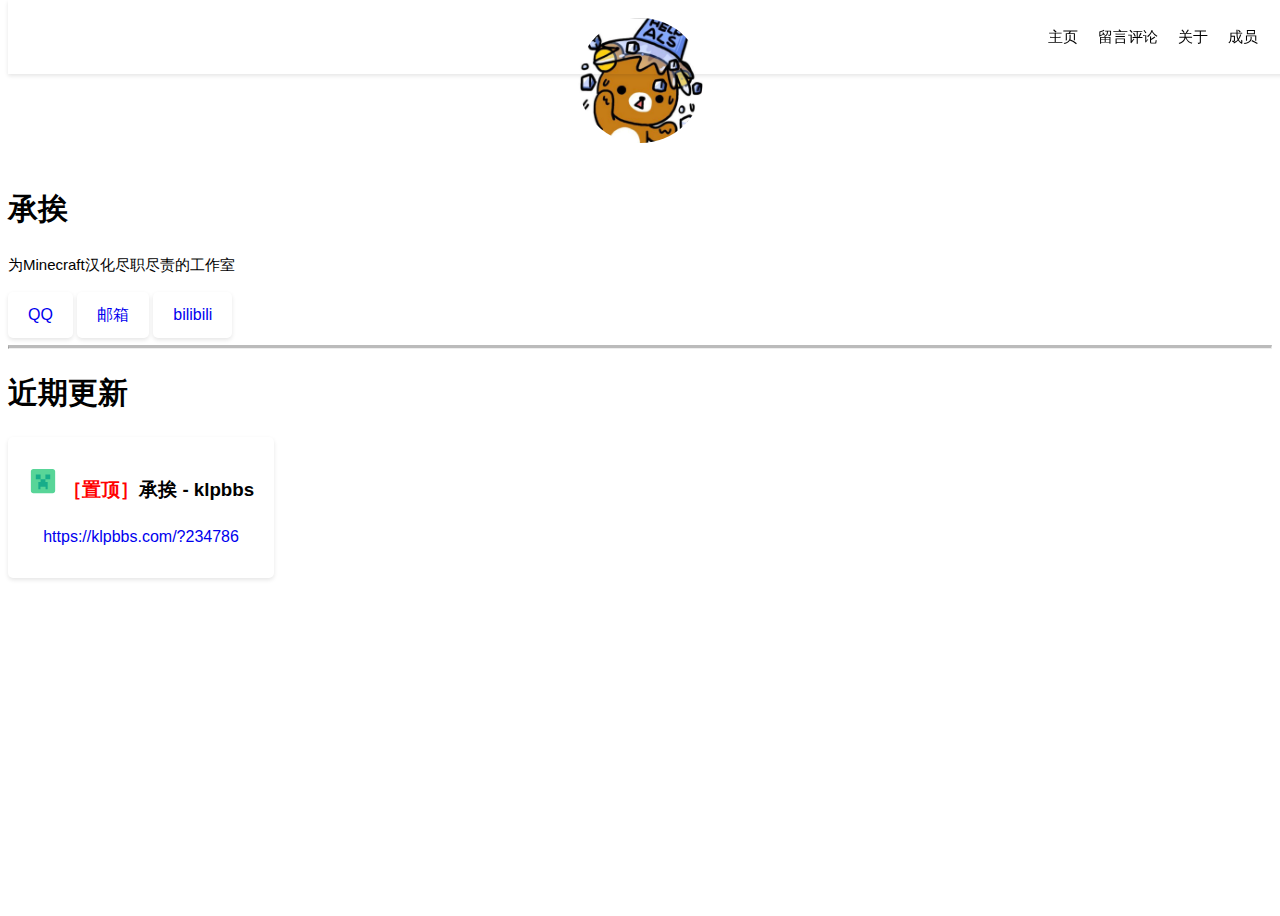
==== index.html @ a193c1d0 "更新 index.html" ====
<!DOCTYPE html>
<html lang="en">
  <head>
    <meta charset="UTF-8">
    <meta name="author" content="linexic@yeah.net">
    <meta name=description" content="承挨汉化组官网 - 一个为Minecraft汉化尽职尽责的工作室">
    <meta name=keywords" content="承挨,承挨汉化组,Minecraft汉化,chengai77a6b">
     <link rel="stylesheet" href="css/style.css">
     <link rel="stylesheet" href="css/nav.css">
     <script src="js/nav.js"></script>
    <link rel="icon" href="/img/chengai.jpg">
    <meta name="viewport" content="width=device-width, initial-scale=1.0">
    <title>承挨汉化(@chengai77a6b)</title>
  </head>
    
   <img style="border-radius: 50%;"
     alt="logo" 
     class="logo" 
     src="/logo.jpg" 
     width="125" height="125" />
  <div class="chengai">
    <h1>承挨</h1>
  <p>为Minecraft汉化尽职尽责的工作室</p>
   <nav class="navbar">
      <div class="nav-logo"></div>
  <ul class="nav-menu">
    <li><a href="/">主页</a></li>
    <li><a href="/comments.html">留言评论</a></li>
    <li><a href="/about.html">关于</a></li>
    <li><a href="/us.html">成员</a></li>
  </ul>
  <div class="nav-toggle" id="nav-toggle">
    <img width="35px" src="./img/daohang.svg" alr=""> 
  </div>
</nav>
 <li class="nav">
  <a 
  href="https://res.abeim.cn/api/qq/?qq=478761674" 
  target="_blank">
  QQ
  </a>
  </li>
<li class="nav">
  <a 
href="mailto:chengaihhz@yeah.net" 
target="_blank">
邮箱
</a>
</li>
<li class="nav">
  <a 
href="https://b23.tv/aKF3CVt" 
target="_blank">
bilibili
</a>
</li>
   
    <!--分隔线-->
<hr class="solid">

<h1>近期更新</h1>
<div class="nav">
<h3>
<img 
src="/img/klpbbs.svg" 
alt="苦力怕论坛"
width="30">
<span style="color:red;">
［置顶］</span>承挨 - klpbbs
</h3>
<a 
href="https://klpbbs.com/?234786" 
target="_blank">
https://klpbbs.com/?234786
</a>
<h3>
</div>
</body>
</html>
---- css/style.css ----
/* 实线边框 */
hr.solid {
  border-top: 3px solid #bbb;
}
footer {
    position: absolute;
    text-align: center;
    bottom: 0;
    width: 100%;
    padding: 10px;
 }
.nav, .div{
    display: inline-block;
    padding: 10px 20px;
    font-size: 16px;
    text-align: center;
    text-decoration: none;
    border-radius: 5px; /* 轻微的圆角 */
    box-shadow: 0 2px 4px rgba(0, 0, 0, 0.1); /* 轻微的阴影 */
} 
a {
	text-decoration: none;
	}
/*h1, p {
  text-align: center;
}*/

@media (min-width: 1024px) {
    /* .chengai {
    min-height: 100vh;
    display: flex;
    align-self: ;lign-items: center;
  }*/
  .logo {
  display: block;
  margin: 0 auto 2rem;
  padding: 10px 20px;
}

body {
/* 加载背景图 */
  min-height: 100vh;
  color: var(--color-text);
  background: var(--color-background);
  transition:
    color 0.5s,
    background-color 0.5s;
  line-height: 1.6;
  font-family:
    Inter,
    -apple-system,
    BlinkMacSystemFont,
    'Segoe UI',
    Roboto,
    Oxygen,
    Ubuntu,
    Cantarell,
    'Fira Sans',
    'Droid Sans',
    'Helvetica Neue',
    sans-serif;
  font-size: 15px;
  text-rendering: optimizeLegibility;
  -webkit-font-smoothing: antialiased;
  -moz-osx-font-smoothing: grayscale;
}
---- css/nav.css ----
/* {
  margin: 0;
  padding: 0;
  box-sizing: border-box;
}*/

.navbar {
position:fixed;
  box-shadow: 0 2px 4px rgba(0, 0, 0, 0.1); /* 轻微的阴影 */
  width: 100%;
  /* position: fixed; /固定定位 */
  top: 0;
  display: flex;
  justify-content: space-between;
  align-items: center;
  color: white;
  padding: 10px 20px;
  margin: 0;
  box-sizing: border-box;
}

.nav-menu {
  list-style: none;
  display: flex;
}

.nav-menu li {
  padding: 0 10px;
}

.nav-menu a {
  text-decoration: none;
  color: black;
  transition: color 0.3s ease;
}

.nav-menu a:hover {
  color: #f1c40f;
}

.nav-toggle {

  display: none;
  font-size: 24px;
  cursor: pointer;
}

@media (max-width: 768px) {
  .nav-menu {
    position: absolute;
    right: 0;
    top: 60px;
    background-color: #333;
    width: 100%;
    flex-direction: column;
    align-items: center;
    display: none;
  }

  .nav-menu.active {
    display: flex;
  }

  .nav-menu li {
    padding: 10px 
  }

  .nav-toggle {
    display: block;
  }
}
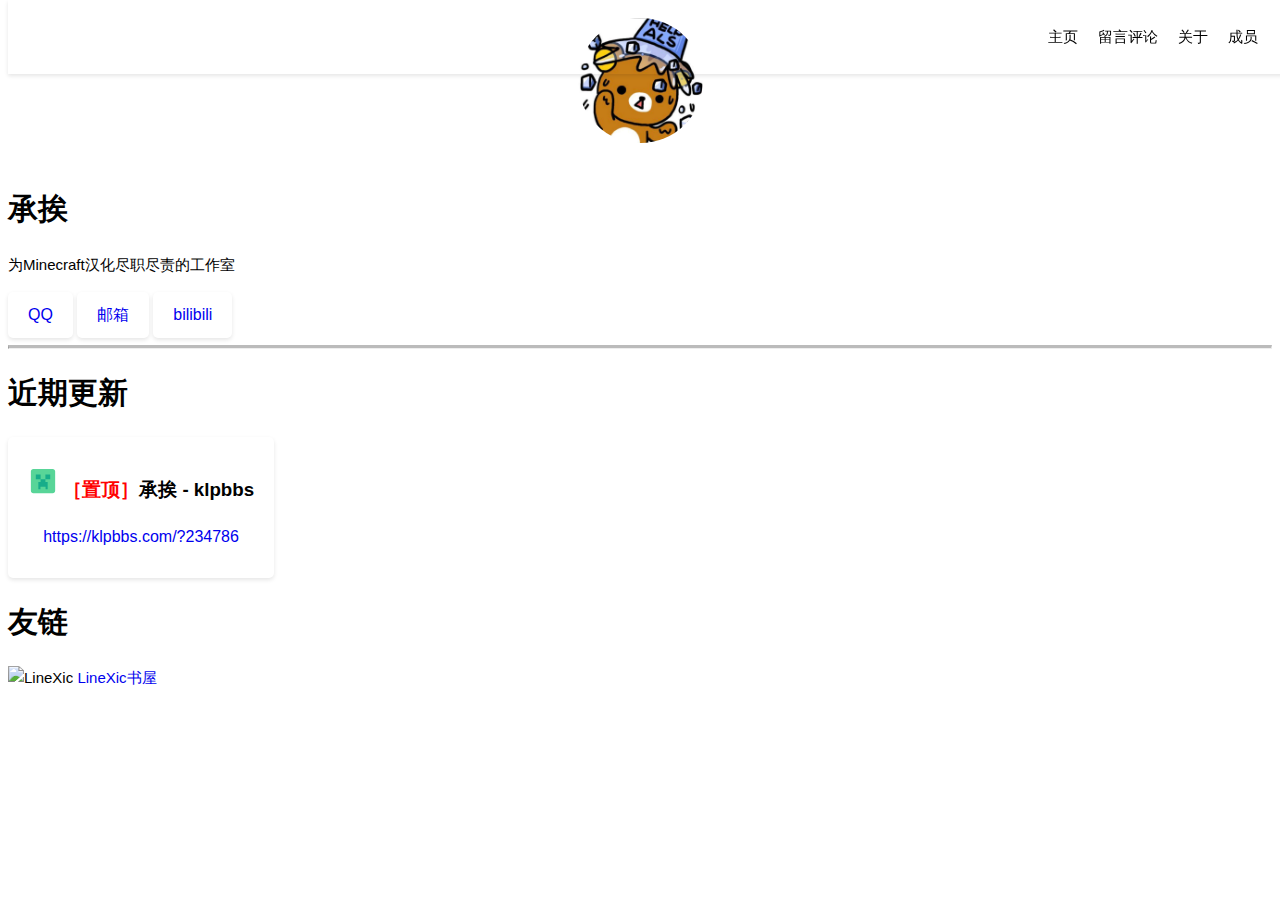
==== commit 1681039f: "更新 index.html" ====
--- a/index.html
+++ b/index.html
@@ -75,5 +75,11 @@
 </a>
 <h3>
 </div>
+<h1>友链</h1>
+<img 
+src="https://linexic.top/img/logo/logo.jpg" 
+alt="LineXic"
+width="30">
+<a href="https://linexic.top">LineXic书屋</a>
 </body>
 </html>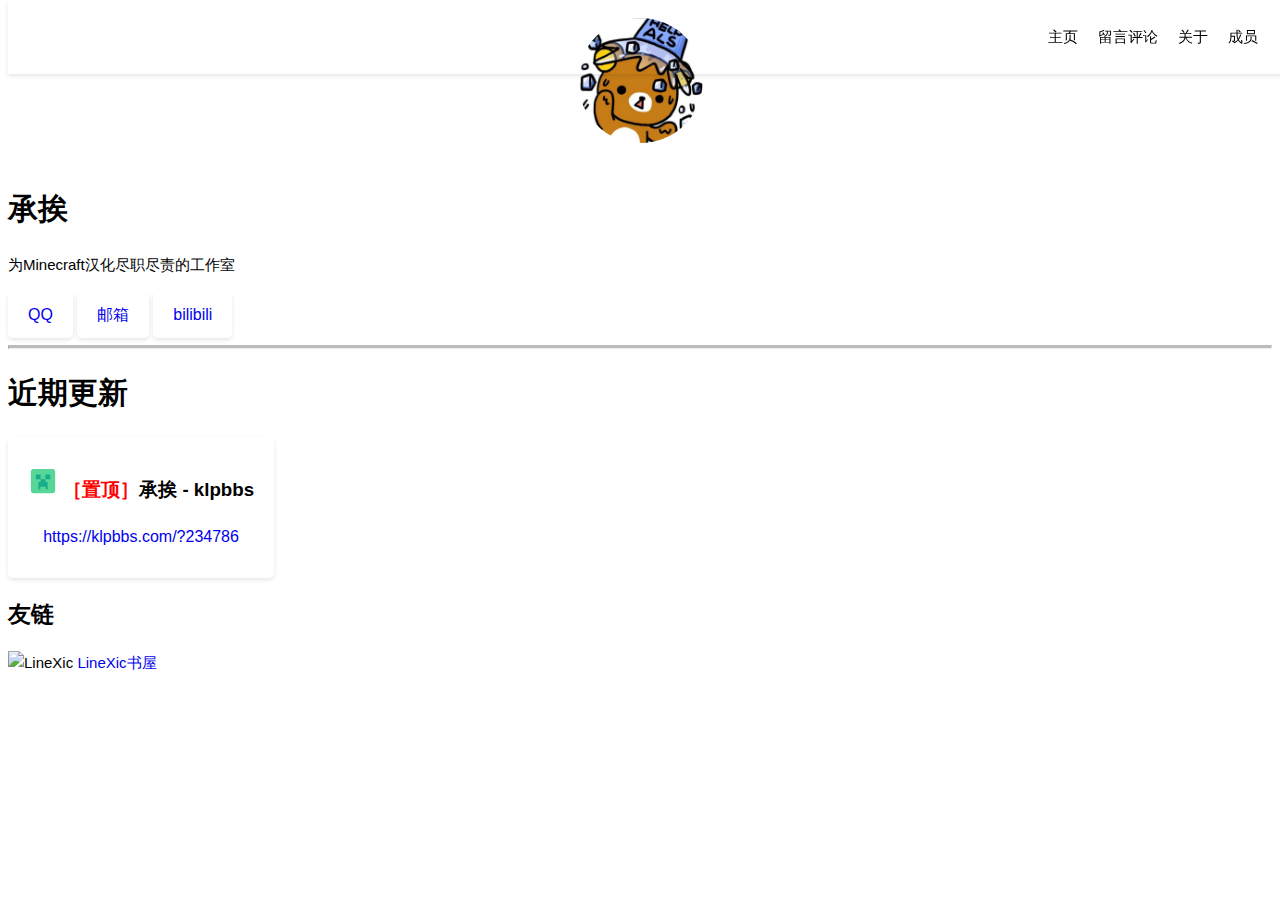
==== commit afee5b65: "更新 index.html" ====
--- a/index.html
+++ b/index.html
@@ -75,7 +75,7 @@
 </a>
 <h3>
 </div>
-<h1>友链</h1>
+<h2>友链</h2>
 <img 
 src="https://linexic.top/img/logo/logo.jpg" 
 alt="LineXic"
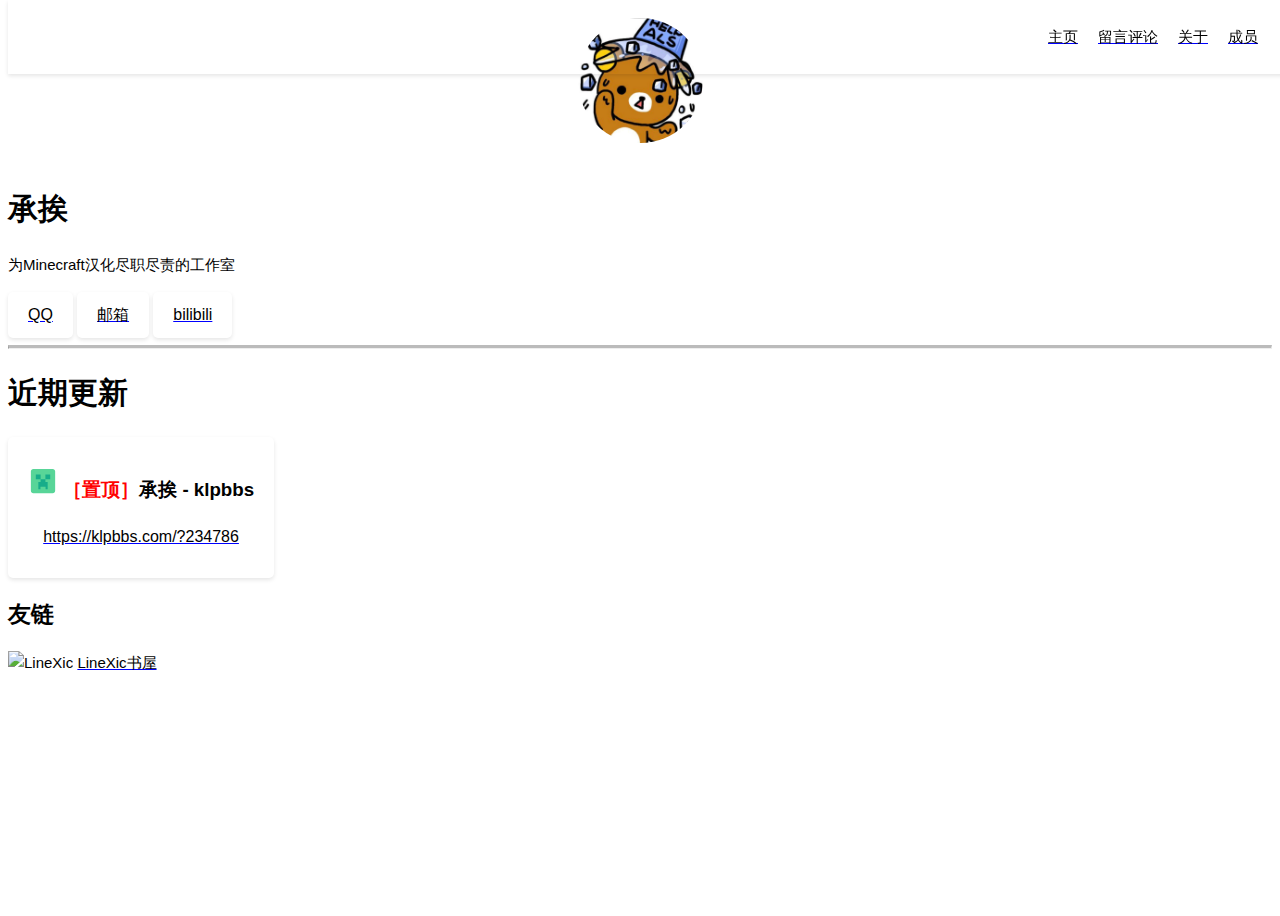
==== commit 80edede2: "更新 index.html" ====
--- a/index.html
+++ b/index.html
@@ -30,7 +30,10 @@
     <li><a href="/us.html">成员</a></li>
   </ul>
   <div class="nav-toggle" id="nav-toggle">
-    <img width="35px" src="./img/daohang.svg" alr=""> 
+    <img 
+width="35px" 
+src="./img/daohang.svg" 
+alr="导航"> 
   </div>
 </nav>
  <li class="nav">
--- a/css/style.css
+++ b/css/style.css
@@ -19,8 +19,10 @@
     box-shadow: 0 2px 4px rgba(0, 0, 0, 0.1); /* 轻微的阴影 */
 } 
 a {
-	text-decoration: none;
-	}
+  color: black;
+  text-decoration: underline;
+  text-decoration-color: blue;
+}
 /*h1, p {
   text-align: center;
 }*/
--- a/css/nav.css
+++ b/css/nav.css
@@ -24,17 +24,17 @@
   display: flex;
 }
 
-.nav-menu li {
+.nav-menu > li {
   padding: 0 10px;
 }
 
-.nav-menu a {
+.nav-menu > a {
   text-decoration: none;
   color: black;
   transition: color 0.3s ease;
 }
 
-.nav-menu a:hover {
+.nav-menu > a:hover {
   color: #f1c40f;
 }
 
@@ -61,7 +61,7 @@
     display: flex;
   }
 
-  .nav-menu li {
+  .nav-menu > li {
     padding: 10px 
   }
 
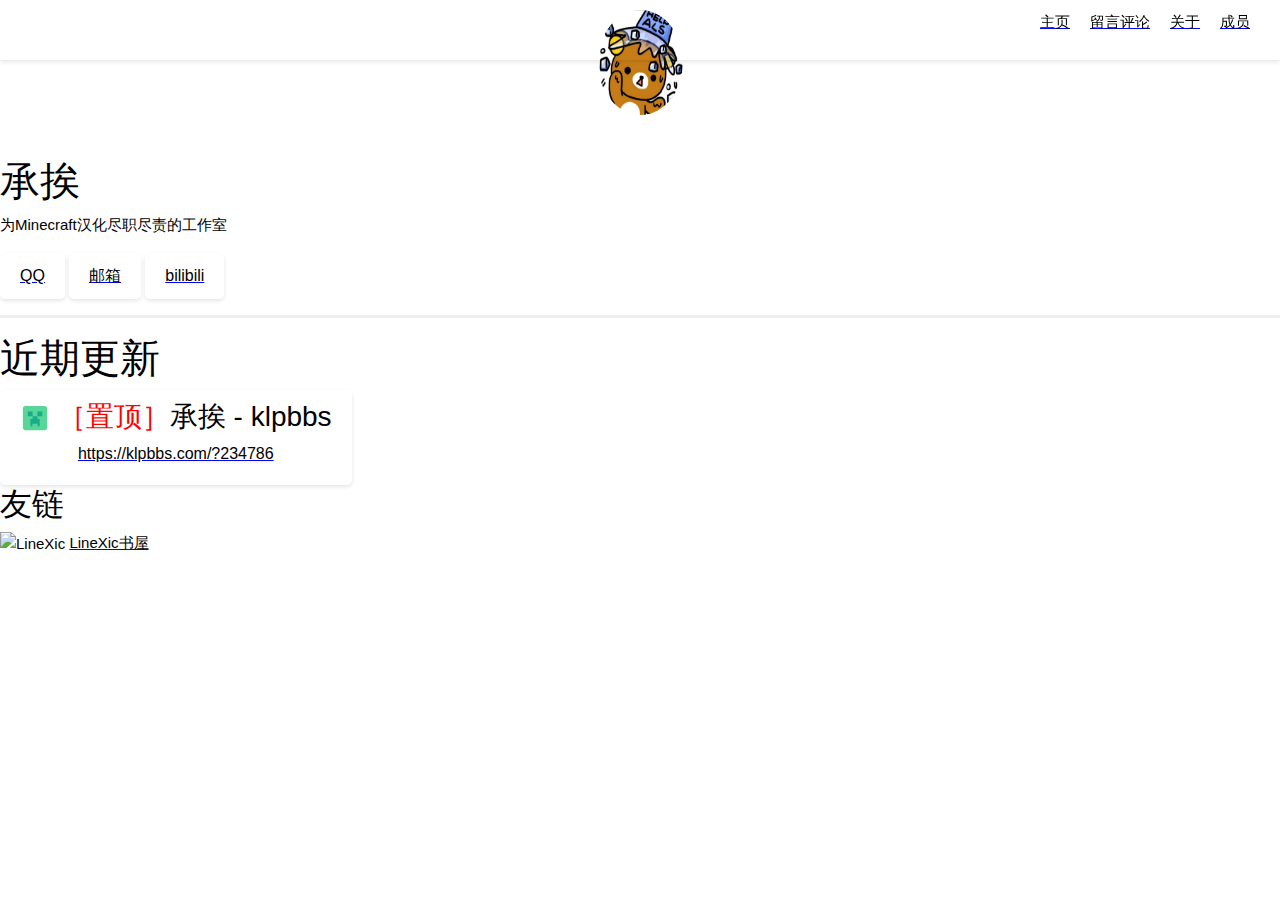
==== commit 48f60706: "更新 index.html" ====
--- a/index.html
+++ b/index.html
@@ -5,6 +5,7 @@
     <meta name="author" content="linexic@yeah.net">
     <meta name=description" content="承挨汉化组官网 - 一个为Minecraft汉化尽职尽责的工作室">
     <meta name=keywords" content="承挨,承挨汉化组,Minecraft汉化,chengai77a6b">
+     <link rel="stylesheet" type="text/css" href="https://cdn.jsdelivr.net/npm/bootstrap@5.3.0-alpha1/dist/css/bootstrap.min.css">
      <link rel="stylesheet" href="css/style.css">
      <link rel="stylesheet" href="css/nav.css">
      <script src="js/nav.js"></script>
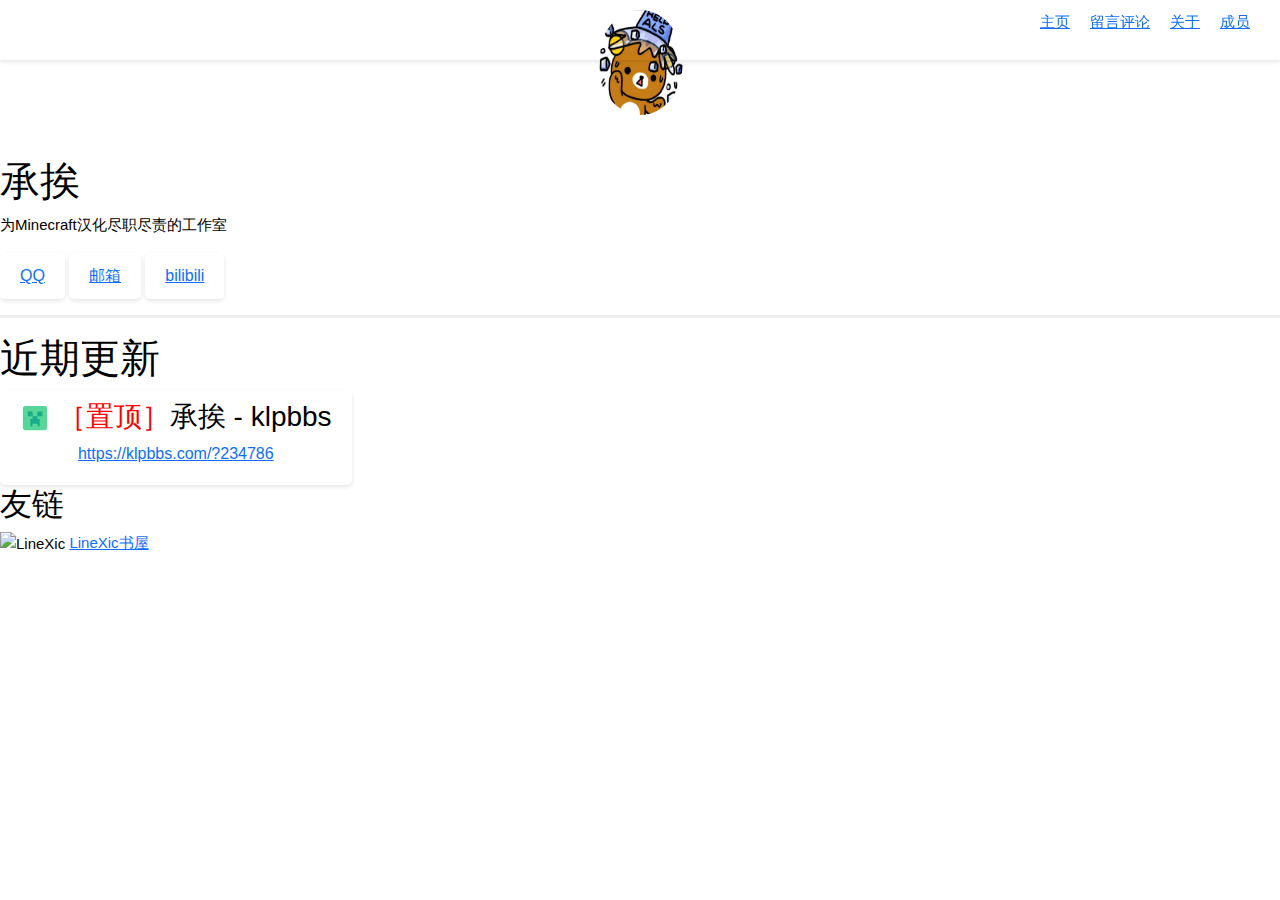
==== commit a5ea54f9: "更新 index.html" ====
--- a/index.html
+++ b/index.html
@@ -38,21 +38,21 @@
   </div>
 </nav>
  <li class="nav">
-  <a 
+  <a class="a1"
   href="https://res.abeim.cn/api/qq/?qq=478761674" 
   target="_blank">
   QQ
   </a>
   </li>
 <li class="nav">
-  <a 
+  <a class="a1"
 href="mailto:chengaihhz@yeah.net" 
 target="_blank">
 邮箱
 </a>
 </li>
 <li class="nav">
-  <a 
+  <a class="a1"
 href="https://b23.tv/aKF3CVt" 
 target="_blank">
 bilibili
@@ -72,8 +72,7 @@
 <span style="color:red;">
 ［置顶］</span>承挨 - klpbbs
 </h3>
-<a 
-href="https://klpbbs.com/?234786" 
+<a class="a1" href="https://klpbbs.com/?234786" 
 target="_blank">
 https://klpbbs.com/?234786
 </a>
@@ -84,6 +83,6 @@
 src="https://linexic.top/img/logo/logo.jpg" 
 alt="LineXic"
 width="30">
-<a href="https://linexic.top">LineXic书屋</a>
+<a class="a1" href="https://linexic.top">LineXic书屋</a>
 </body>
 </html>--- a/css/style.css
+++ b/css/style.css
@@ -18,7 +18,7 @@
     border-radius: 5px; /* 轻微的圆角 */
     box-shadow: 0 2px 4px rgba(0, 0, 0, 0.1); /* 轻微的阴影 */
 } 
-a {
+.a {
   color: black;
   text-decoration: underline;
   text-decoration-color: blue;
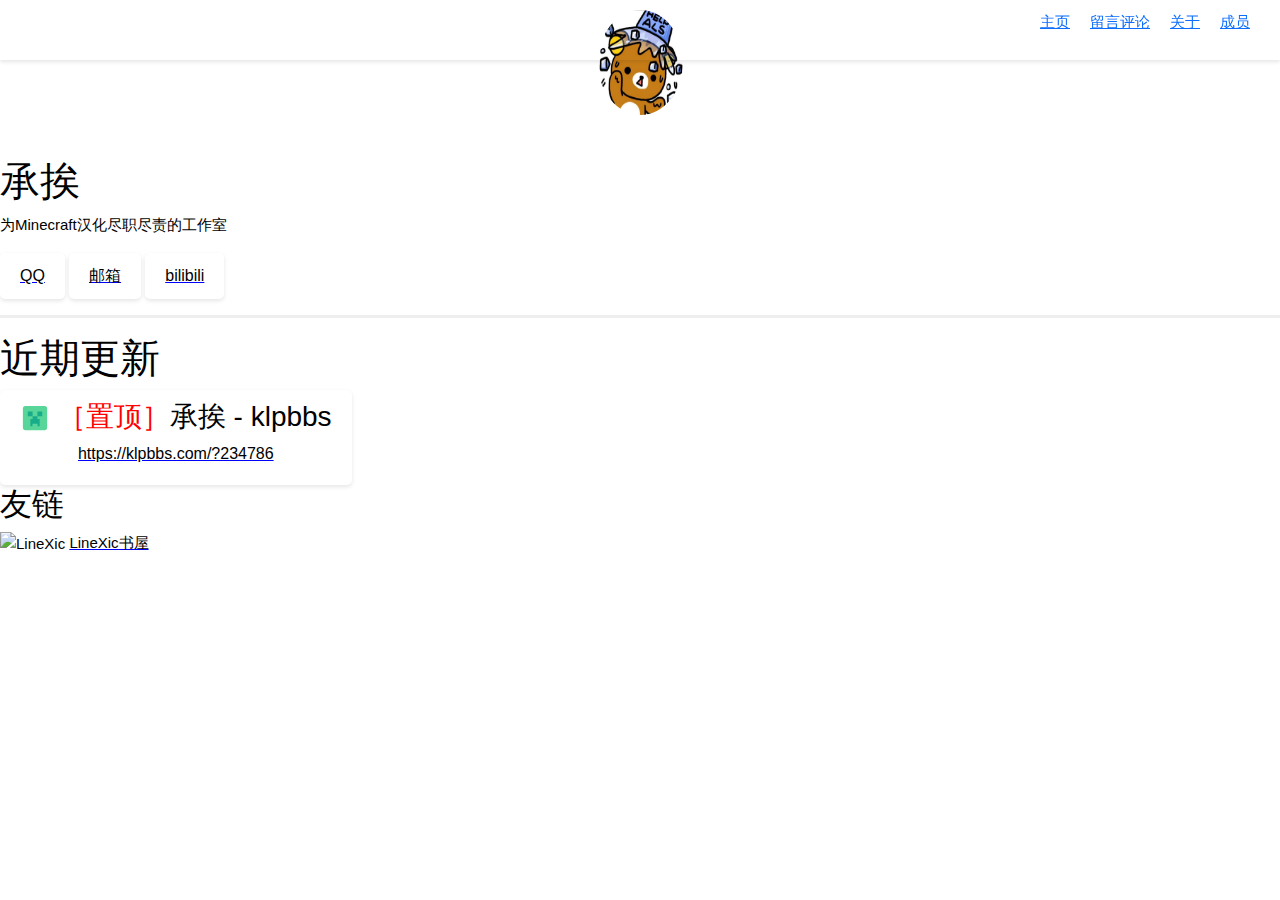
==== commit b2572461: "更新 index.html" ====
--- a/index.html
+++ b/index.html
@@ -1,6 +1,17 @@
 <!DOCTYPE html>
 <html lang="en">
   <head>
+
+<script>
+var _hmt = _hmt || [];
+(function() {
+  var hm = document.createElement("script");
+  hm.src = "https://hm.baidu.com/hm.js?070dccdbfa471fbe1ed26b1909946f07";
+  var s = document.getElementsByTagName("script")[0]; 
+  s.parentNode.insertBefore(hm, s);
+})();
+</script>
+
     <meta charset="UTF-8">
     <meta name="author" content="linexic@yeah.net">
     <meta name=description" content="承挨汉化组官网 - 一个为Minecraft汉化尽职尽责的工作室">
--- a/css/style.css
+++ b/css/style.css
@@ -18,7 +18,7 @@
     border-radius: 5px; /* 轻微的圆角 */
     box-shadow: 0 2px 4px rgba(0, 0, 0, 0.1); /* 轻微的阴影 */
 } 
-.a {
+.a1 {
   color: black;
   text-decoration: underline;
   text-decoration-color: blue;
@@ -41,9 +41,12 @@
 
 body {
 /* 加载背景图 */
+  background-image: url("https://chengai77a6b.top/img/bj.jpg");
   min-height: 100vh;
   color: var(--color-text);
-  background: var(--color-background);
+  /* 
+    background: var(--color-background);
+  */
   transition:
     color 0.5s,
     background-color 0.5s;
